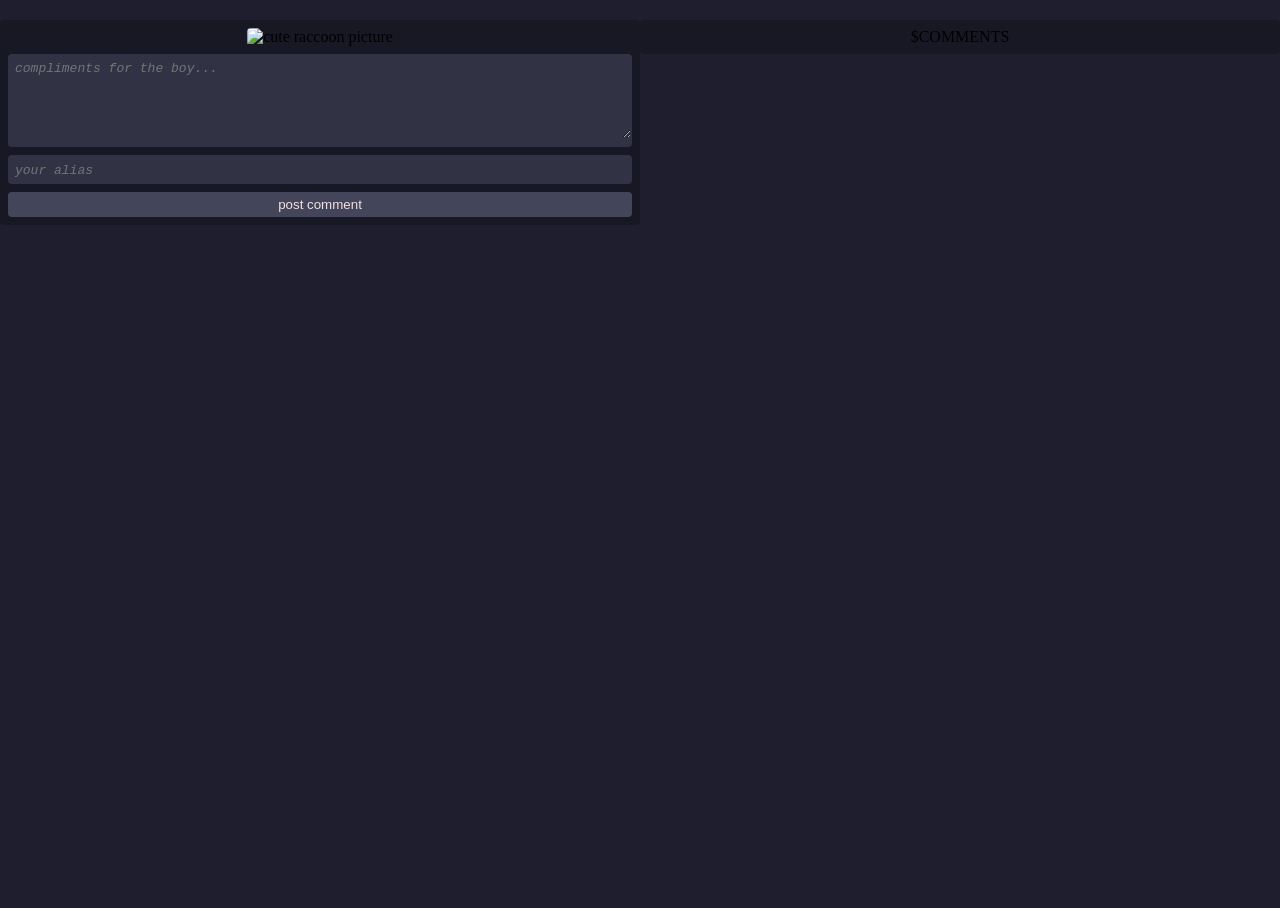
==== html/index.html @ fe4ef261 "pm" ====
<!DOCTYPE html>
<html>
	<head>
		<title>apacheworky</title>
		<link rel="stylesheet" type="text/css" href="../css/style.css">
		<script defer src="../build/script.js"></script>
	</head>
	<body>
		<h1 style="position:absolute;">hiya bitchgirl</h1>
		<div class="split post-view">
			<div class="post-container">
				<img src="assets/cat.png" alt="cute raccoon picture"
				style="width:100%;border-radius:4px;">

				<div class="comment-wrapper">
					<textarea
							id="text-comment-input"
							placeholder="compliments for the boy..."
							rows="5"
							class="comment-input"></textarea>
				</div>

				<div class="comment-wrapper">
					<input placeholder="your alias"
							id="text-alias-input"
							class="comment-input">
				</div>

				<button
					class="submitbutton"
					id="postbutton"
					type=submit>
					post comment
				</button>
			</div>
		</div>

		<div class="split comment-view">
			<div class="post-container">
				$COMMENTS
			</div>
		</div>
	</body>
</html>
---- css/style.css ----
@import "catppuccin.css";

:root
{
	--cat-highlight: var(--cat-rosewater);
	--useless-gap: 8px;
}

html
{
	height: 100%;
}

body
{
	background-color: var(--cat-base);
	min-height: 100%;
}

::-webkit-input-placeholder {
   font-style: italic;
}
:-moz-placeholder {
   font-style: italic;  
}
::-moz-placeholder {
   font-style: italic;  
}
:-ms-input-placeholder {  
   font-style: italic; 
}

.split
{
	height: 100%;
	width: 50%;
	position: fixed;
	z-index: 1;
	top: 0;
	overflow-x: hidden;
	padding-top: 20px;
}

.post-view
{
	left: 0;
}

.comment-view
{
	right: 0;
	overflow: scroll;
}

.post-container
{
	text-align: center;
	margin: 0 auto;
	padding: var(--useless-gap);
	border-radius: 4px;
	background-color: var(--cat-mantle);
}

.submitbutton
{
	text-align: center;
	margin-top: var(--useless-gap);
	padding: 5px;
	border-radius: 4px;
	width: 100%;
	background-color: var(--cat-surface1);
	color: var(--cat-highlight);
	border: none;
	cursor: pointer;
}

.comment-wrapper
{
	display: block;
	text-align: left;
	margin-top: var(--useless-gap);
	padding: 5px;
	border-radius: 4px;
	background-color: var(--cat-surface0);
}

.comment-input
{
	border: none;
	width: 100%;
	background-color: rgba(1, 1, 1, 0.0);
	resize: vertical;

	font-size: 13px;
	font-family: "Hack", "Source Code Pro", monospace;
	color: var(--cat-overlay1);
}

.comment-alias-input
{
	display: block;
	border: none;
	background-color: rgba(1, 1, 1, 0.0);

	font-size: 13px;
	font-family: "Hack", "Source Code Pro", monospace;
	color: var(--cat-overlay1);
}
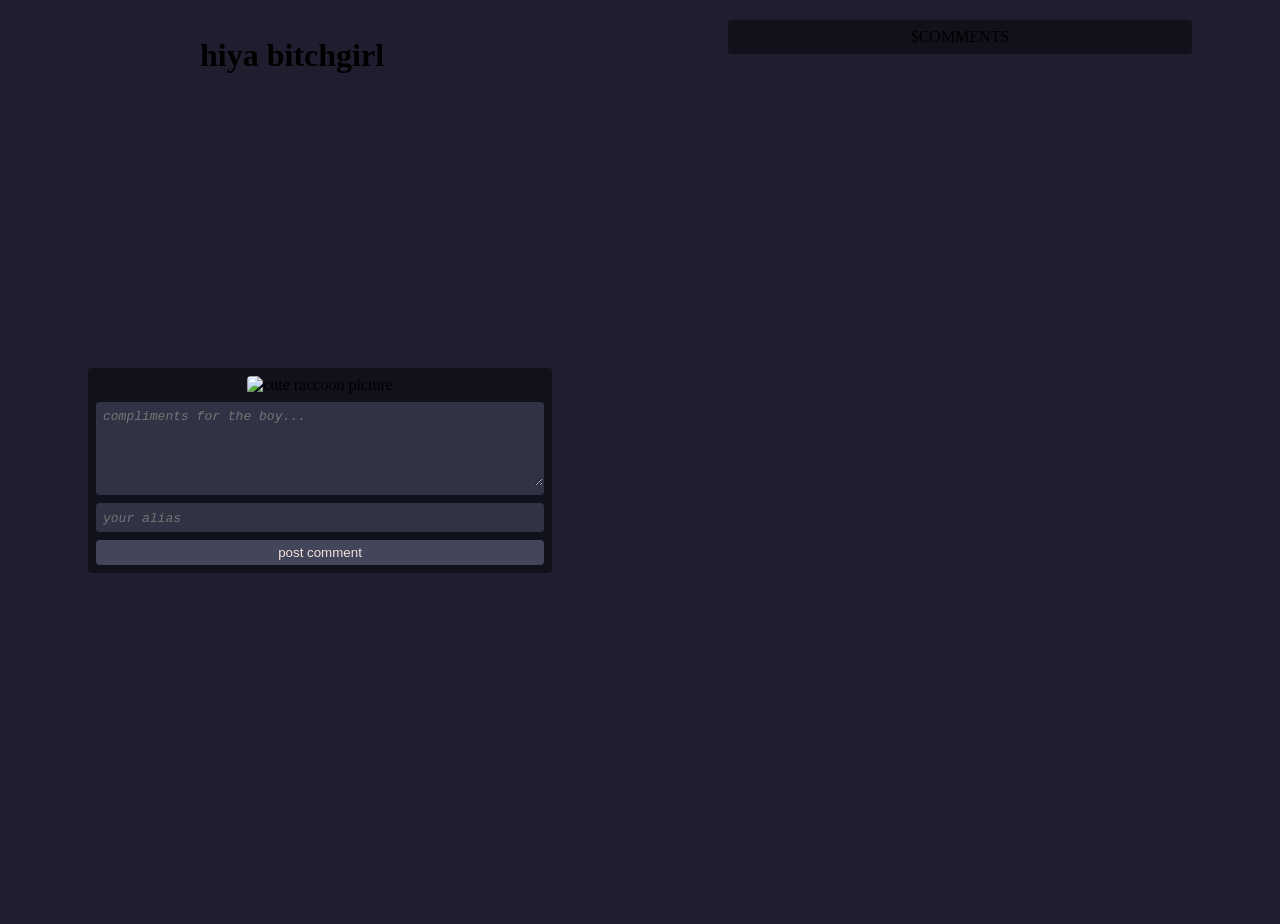
==== commit 935afa6d: "erm" ====
--- a/html/index.html
+++ b/html/index.html
@@ -6,8 +6,11 @@
 		<script defer src="../build/script.js"></script>
 	</head>
 	<body>
-		<h1 style="position:absolute;">hiya bitchgirl</h1>
-		<div class="split post-view">
+		<h1 style=
+			"position:absolute;
+		">hiya bitchgirl</h1>
+
+		<div class="split racc-view">
 			<div class="post-container">
 				<img src="assets/cat.png" alt="cute raccoon picture"
 				style="width:100%;border-radius:4px;">
@@ -29,9 +32,7 @@
 				<button
 					class="submitbutton"
 					id="postbutton"
-					type=submit>
-					post comment
-				</button>
+					type=submit>post comment</button>
 			</div>
 		</div>
 
--- a/css/style.css
+++ b/css/style.css
@@ -4,6 +4,7 @@
 {
 	--cat-highlight: var(--cat-rosewater);
 	--useless-gap: 8px;
+	--border-radius: 4px;
 }
 
 html
@@ -15,6 +16,7 @@
 {
 	background-color: var(--cat-base);
 	min-height: 100%;
+	padding: var(--useless-gap) 15%;
 }
 
 ::-webkit-input-placeholder {
@@ -41,9 +43,10 @@
 	padding-top: 20px;
 }
 
-.post-view
+.racc-view
 {
 	left: 0;
+	align-content: center;
 }
 
 .comment-view
@@ -54,11 +57,12 @@
 
 .post-container
 {
+	width: 70%;
 	text-align: center;
 	margin: 0 auto;
 	padding: var(--useless-gap);
-	border-radius: 4px;
-	background-color: var(--cat-mantle);
+	border-radius: var(--border-radius);
+	background-color: var(--cat-crust);
 }
 
 .submitbutton
@@ -66,7 +70,7 @@
 	text-align: center;
 	margin-top: var(--useless-gap);
 	padding: 5px;
-	border-radius: 4px;
+	border-radius: var(--border-radius);
 	width: 100%;
 	background-color: var(--cat-surface1);
 	color: var(--cat-highlight);
@@ -80,7 +84,7 @@
 	text-align: left;
 	margin-top: var(--useless-gap);
 	padding: 5px;
-	border-radius: 4px;
+	border-radius: var(--border-radius);
 	background-color: var(--cat-surface0);
 }
 
@@ -107,3 +111,21 @@
 	color: var(--cat-overlay1);
 }
 
+.message
+{
+	display: block;
+	text-align: center;
+	margin-top: var(--useless-gap);
+	border-radius: var(--border-radius);
+	width: 100%;
+	border: none;
+	padding: 5px;
+
+	/* line-height: 3.4; */
+	/* height: 60px; */
+	font-family: "Hack", monospace;
+	font-size: 13px;
+	align-content: center;
+	text-align: center;
+}
+
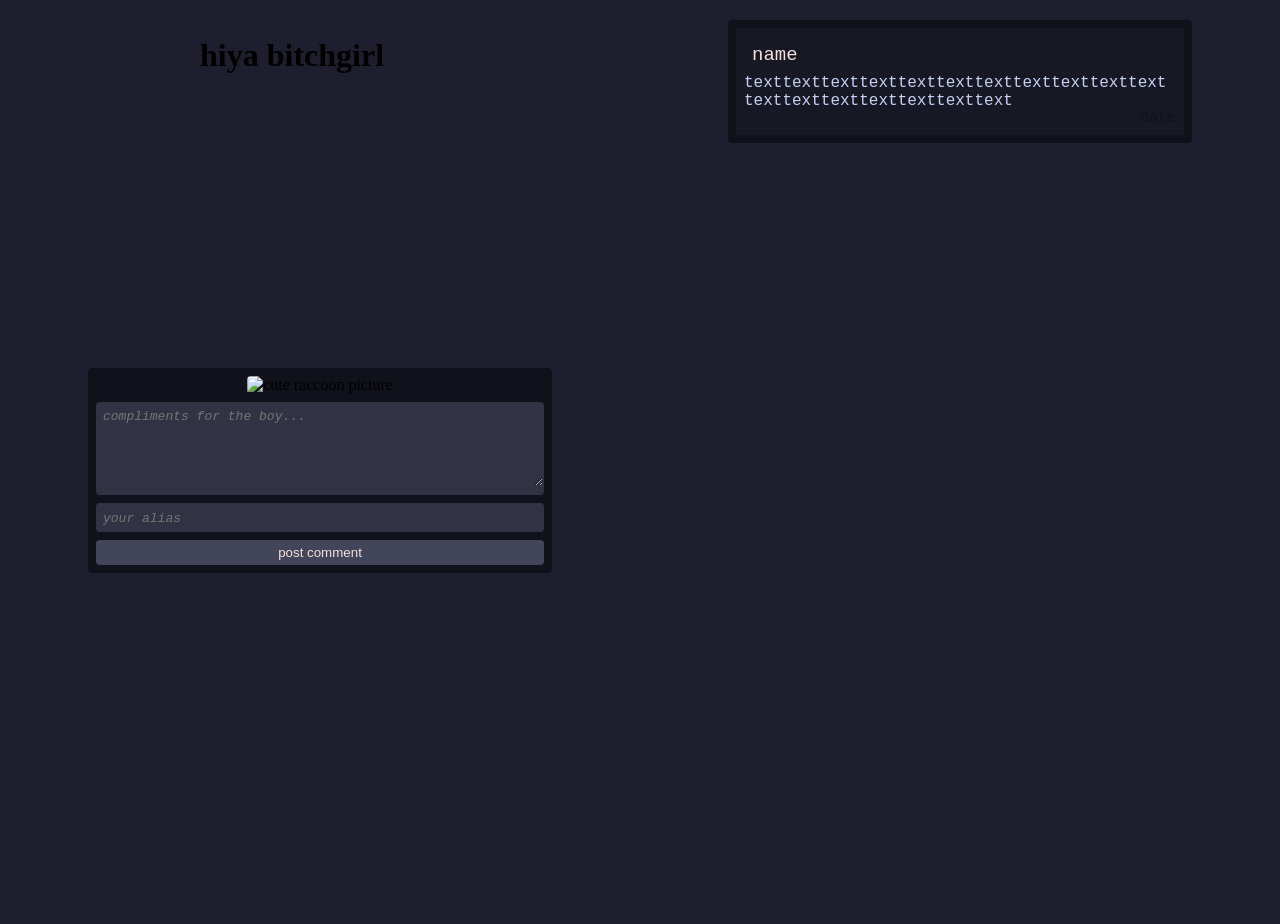
==== commit 7eb9b559: "cool" ====
--- a/html/index.html
+++ b/html/index.html
@@ -37,8 +37,19 @@
 		</div>
 
 		<div class="split comment-view">
-			<div class="post-container">
-				$COMMENTS
+			<div class="post-container" style="padding-bottom:0px;display:grid;">
+				<!-- $COMMENTS -->
+				<div class="comment-comment">
+					<div class="comment-comment-alias">
+						name
+					</div>
+					<div class="comment-comment-comment">
+						texttexttexttexttexttexttexttexttexttexttexttexttexttexttexttexttexttext
+					</div>
+					<div class="comment-comment-date">
+						date
+					</div>
+				</div>
 			</div>
 		</div>
 	</body>
--- a/css/style.css
+++ b/css/style.css
@@ -52,7 +52,7 @@
 .comment-view
 {
 	right: 0;
-	overflow: scroll;
+	overflow-y: scroll;
 }
 
 .post-container
@@ -129,3 +129,39 @@
 	text-align: center;
 }
 
+.comment-comment
+{
+	/* width: 100%; */
+	background-color: var(--cat-mantle);
+	margin-bottom: var(--useless-gap);
+	color: var(--cat-text);
+	font-family: "Hack", monospace;
+	padding: var(--useless-gap);
+	text-align: left;
+}
+
+.comment-comment-comment
+{
+	overflow-wrap: anywhere;
+}
+
+.comment-comment-alias
+{
+	/* padding: 5%; */
+	padding-bottom: 0;
+	color: var(--cat-rosewater);
+	text-align: left;
+	font-family: "Hack", monospace;
+	font-size: 19px;
+	margin: var(--useless-gap);
+}
+
+.comment-comment-date
+{
+	color: var(--cat-crust);
+	text-align: right;
+	align: right;
+	font-size: 15px;
+	font-family: "Hack", monospace;
+}
+
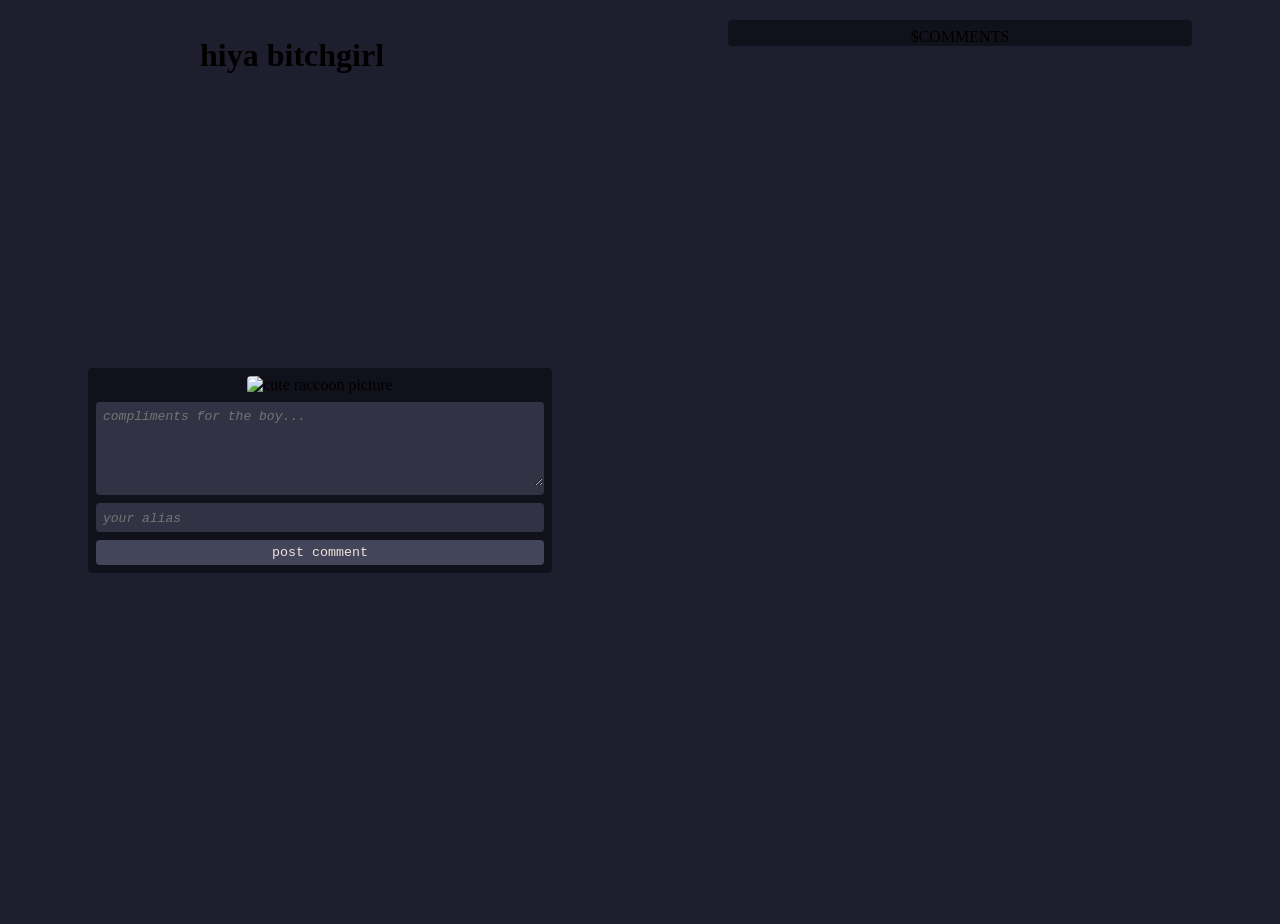
==== commit 8105eeff: "done-mostly" ====
--- a/html/index.html
+++ b/html/index.html
@@ -37,18 +37,29 @@
 		</div>
 
 		<div class="split comment-view">
-			<div class="post-container" style="padding-bottom:0px;display:grid;">
-				<!-- $COMMENTS -->
-				<div class="comment-comment">
-					<div class="comment-comment-alias">
-						name
-					</div>
-					<div class="comment-comment-comment">
-						texttexttexttexttexttexttexttexttexttexttexttexttexttexttexttexttexttext
-					</div>
-					<div class="comment-comment-date">
-						date
-					</div>
+			<div class="post-container" style="padding-bottom:0px;display:grid;margin-bottom:15%;">
+				$COMMENTS
+				<!-- <div class="comment-comment"> -->
+				<!-- 	<div class="comment-comment-alias"> -->
+				<!-- 		name -->
+				<!-- 	</div> -->
+				<!-- 	<div class="comment-comment-comment"> -->
+				<!-- 		texttexttexttexttexttexttexttexttexttexttexttexttexttexttexttexttexttext -->
+				<!-- 	</div> -->
+				<!-- 	<div class="comment-comment-date"> -->
+				<!-- 		date -->
+				<!-- 	</div> -->
+				<!-- </div> -->
+				<!-- <div class="comment-comment"> -->
+				<!-- 	<div class="comment-comment-alias"> -->
+				<!-- 		name -->
+				<!-- 	</div> -->
+				<!-- 	<div class="comment-comment-comment"> -->
+				<!-- 		texttexttexttexttexttexttexttexttexttexttexttexttexttexttexttexttexttext -->
+				<!-- 	</div> -->
+				<!-- 	<div class="comment-comment-date"> -->
+				<!-- 		date -->
+				<!-- 	</div> -->
 				</div>
 			</div>
 		</div>
--- a/css/style.css
+++ b/css/style.css
@@ -76,6 +76,7 @@
 	color: var(--cat-highlight);
 	border: none;
 	cursor: pointer;
+	font-family: "Hack", "Source Code Pro", monospace;
 }
 
 .comment-wrapper
@@ -138,28 +139,31 @@
 	font-family: "Hack", monospace;
 	padding: var(--useless-gap);
 	text-align: left;
+	border-radius: var(--border-radius);
 }
 
 .comment-comment-comment
 {
+	text-indent: 40px;
 	overflow-wrap: anywhere;
 }
 
 .comment-comment-alias
 {
-	/* padding: 5%; */
+	overflow-wrap: anywhere;
 	padding-bottom: 0;
 	color: var(--cat-rosewater);
 	text-align: left;
 	font-family: "Hack", monospace;
-	font-size: 19px;
+	font-size: 17px;
 	margin: var(--useless-gap);
 }
 
 .comment-comment-date
 {
-	color: var(--cat-crust);
+	color: var(--cat-surface0);
 	text-align: right;
+	margin-top: 5px;
 	align: right;
 	font-size: 15px;
 	font-family: "Hack", monospace;
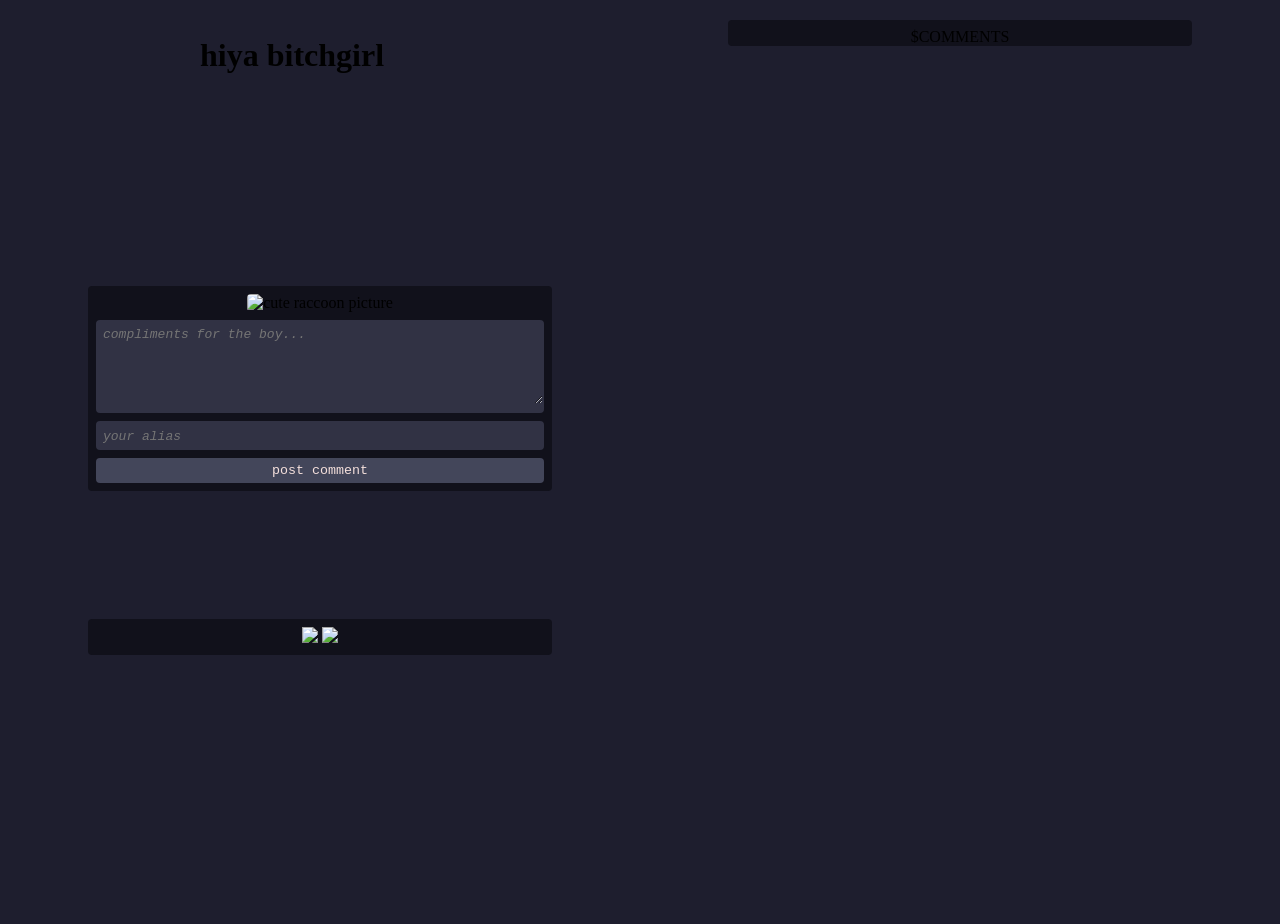
==== commit d2b8a762: "ahhh" ====
--- a/html/index.html
+++ b/html/index.html
@@ -33,6 +33,14 @@
 					class="submitbutton"
 					id="postbutton"
 					type=submit>post comment</button>
+
+			</div>
+
+			<div class="post-container"
+			style="margin-top:20%;">
+
+				<img src="assets/banned-user.png" style="width:100%;">
+				<img src="assets/soy.png" style="width:100%;">
 			</div>
 		</div>
 
--- a/css/style.css
+++ b/css/style.css
@@ -2,7 +2,7 @@
 
 :root
 {
-	--cat-highlight: var(--cat-rosewater);
+	--cat-accent: var(--cat-rosewater);
 	--useless-gap: 8px;
 	--border-radius: 4px;
 }
@@ -73,7 +73,7 @@
 	border-radius: var(--border-radius);
 	width: 100%;
 	background-color: var(--cat-surface1);
-	color: var(--cat-highlight);
+	color: var(--cat-accent);
 	border: none;
 	cursor: pointer;
 	font-family: "Hack", "Source Code Pro", monospace;
@@ -169,3 +169,21 @@
 	font-family: "Hack", monospace;
 }
 
+.comment-wrapper, .submitbutton
+{
+	outline-style: solid;
+	outline-width: 0px;
+	outline-color: var(--cat-accent);
+
+	transition-property: border-radius, outline-width;
+	transition-duration: 0.2s;
+	transition-timing-function: linear;
+	transition-delay: 0s;
+}
+
+.submitbutton:hover, .comment-wrapper:hover
+{
+	border-radius: 20px;
+	outline-width: 0.2em;
+}
+
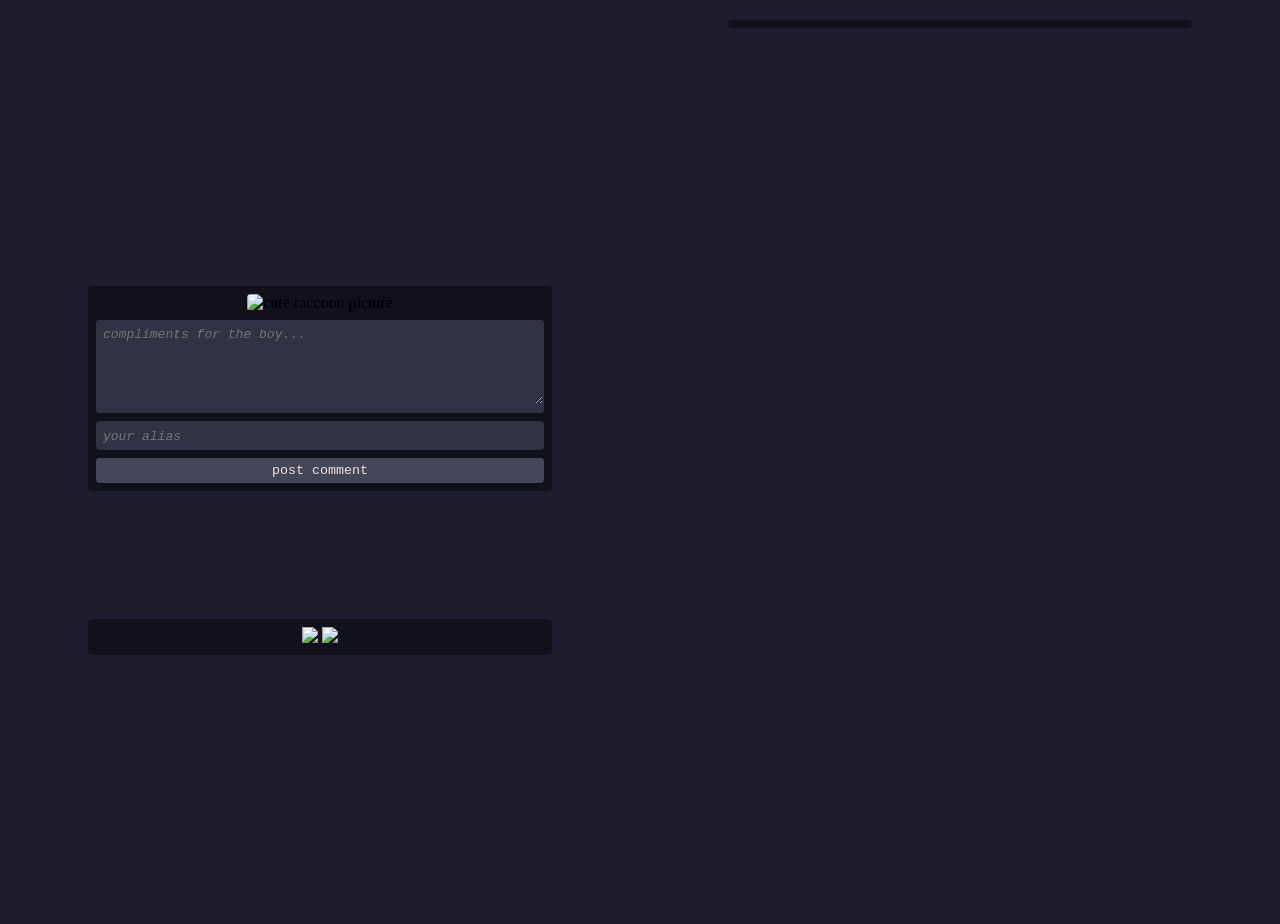
==== commit a6f46416: "almost" ====
--- a/html/index.html
+++ b/html/index.html
@@ -6,10 +6,6 @@
 		<script defer src="../build/script.js"></script>
 	</head>
 	<body>
-		<h1 style=
-			"position:absolute;
-		">hiya bitchgirl</h1>
-
 		<div class="split racc-view">
 			<div class="post-container">
 				<img src="assets/cat.png" alt="cute raccoon picture"
@@ -46,7 +42,8 @@
 
 		<div class="split comment-view">
 			<div class="post-container" style="padding-bottom:0px;display:grid;margin-bottom:15%;">
-				$COMMENTS
+				<meta id=comments-here>
+				<!-- $COMMENTS -->
 				<!-- <div class="comment-comment"> -->
 				<!-- 	<div class="comment-comment-alias"> -->
 				<!-- 		name -->
--- a/css/style.css
+++ b/css/style.css
@@ -20,16 +20,16 @@
 }
 
 ::-webkit-input-placeholder {
-   font-style: italic;
+	font-style: italic;
 }
 :-moz-placeholder {
-   font-style: italic;  
+	font-style: italic;  
 }
 ::-moz-placeholder {
-   font-style: italic;  
+	font-style: italic;  
 }
 :-ms-input-placeholder {  
-   font-style: italic; 
+	font-style: italic; 
 }
 
 .split
@@ -76,7 +76,33 @@
 	color: var(--cat-accent);
 	border: none;
 	cursor: pointer;
-	font-family: "Hack", "Source Code Pro", monospace;
+	font-family: "Hack NF", "Source Code Pro", monospace;
+	transition-property: opacity border-radius outline-width;
+	transition-duration: 0.2s;
+	transition-timing-function: linear;
+	transition-delay: 0s;
+}
+
+.submitbutton.disabled
+{
+	opacity: 0.5;
+}
+
+.error-wrapper
+{
+	display: block;
+	text-align: center;
+	margin-top: var(--useless-gap);
+	padding: 2px 5px;
+	border-radius: var(--border-radius);
+	background-color: var(--cat-surface0);
+}
+
+.error-wrapper p
+{
+	font-family: "Hack NF", monospace;
+	font-size: 1em;
+	color: var(--cat-text);
 }
 
 .comment-wrapper
@@ -97,7 +123,7 @@
 	resize: vertical;
 
 	font-size: 13px;
-	font-family: "Hack", "Source Code Pro", monospace;
+	font-family: "Hack NF", "Source Code Pro", monospace;
 	color: var(--cat-overlay1);
 }
 
@@ -108,7 +134,7 @@
 	background-color: rgba(1, 1, 1, 0.0);
 
 	font-size: 13px;
-	font-family: "Hack", "Source Code Pro", monospace;
+	font-family: "Hack NF", "Source Code Pro", monospace;
 	color: var(--cat-overlay1);
 }
 
@@ -124,7 +150,7 @@
 
 	/* line-height: 3.4; */
 	/* height: 60px; */
-	font-family: "Hack", monospace;
+	font-family: "Hack NF", monospace;
 	font-size: 13px;
 	align-content: center;
 	text-align: center;
@@ -136,7 +162,7 @@
 	background-color: var(--cat-mantle);
 	margin-bottom: var(--useless-gap);
 	color: var(--cat-text);
-	font-family: "Hack", monospace;
+	font-family: "Hack NF", monospace;
 	padding: var(--useless-gap);
 	text-align: left;
 	border-radius: var(--border-radius);
@@ -154,7 +180,7 @@
 	padding-bottom: 0;
 	color: var(--cat-rosewater);
 	text-align: left;
-	font-family: "Hack", monospace;
+	font-family: "Hack NF", monospace;
 	font-size: 17px;
 	margin: var(--useless-gap);
 }
@@ -166,7 +192,7 @@
 	margin-top: 5px;
 	align: right;
 	font-size: 15px;
-	font-family: "Hack", monospace;
+	font-family: "Hack NF", monospace;
 }
 
 .comment-wrapper, .submitbutton
@@ -187,3 +213,18 @@
 	outline-width: 0.2em;
 }
 
+input
+{
+	outline:none;
+}
+
+input.middle:focus
+{
+	outline-width: 0;
+}
+
+input:focus, select:focus, textarea:focus, button:focus
+{
+	outline: none;
+}
+
